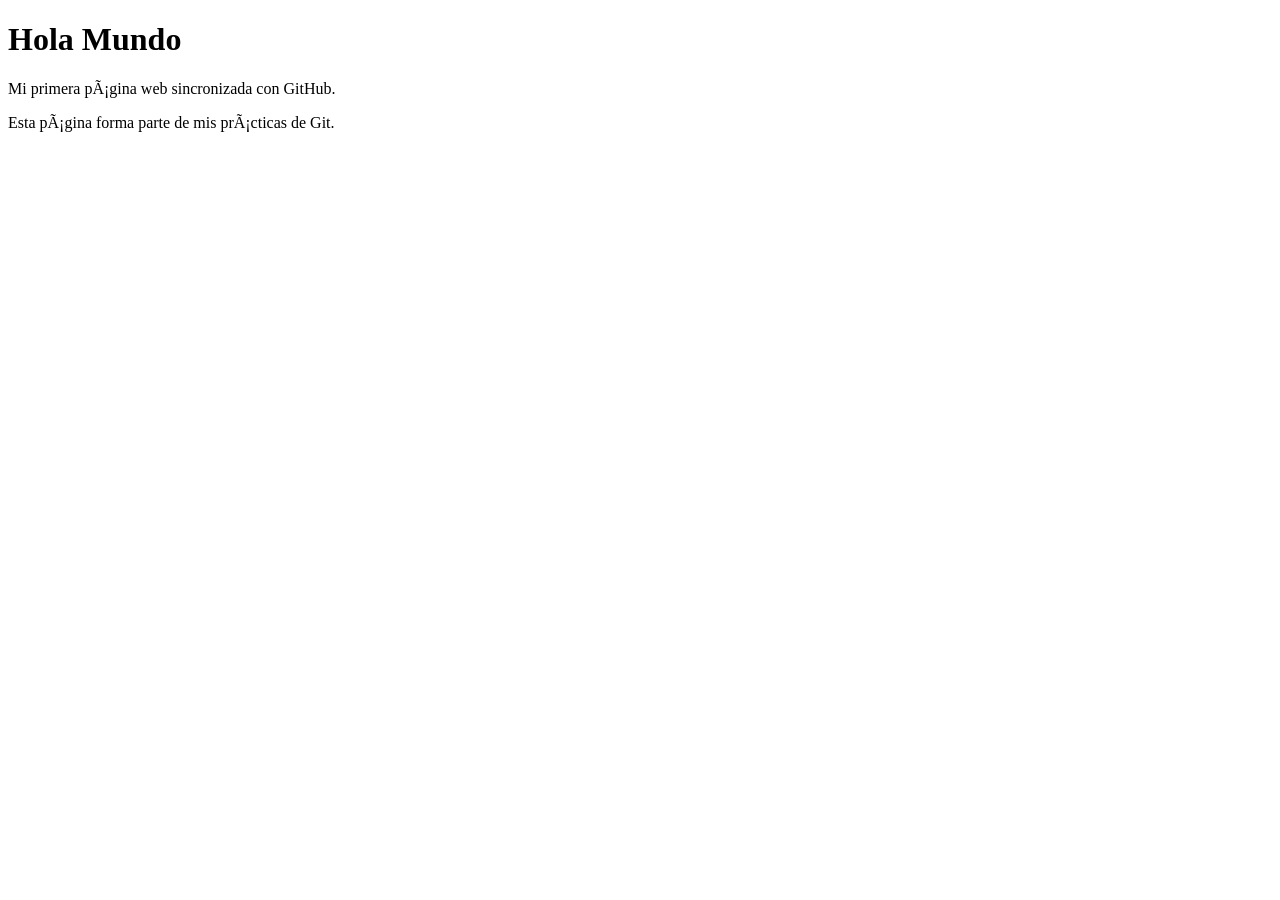
==== web/index.html @ e83773e4 "Añado descripción a la página web" ====
<!DOCTYPE html>
<html lang="es">
<head>
<meta charset=UTF-8">
<title>Mi primera página</title>
</head>
<body>
<h1>Hola Mundo</h1>
<p>Mi primera página web sincronizada con GitHub.</p>
</body>
</html>
<p>Esta página forma parte de mis prácticas de Git.</p>
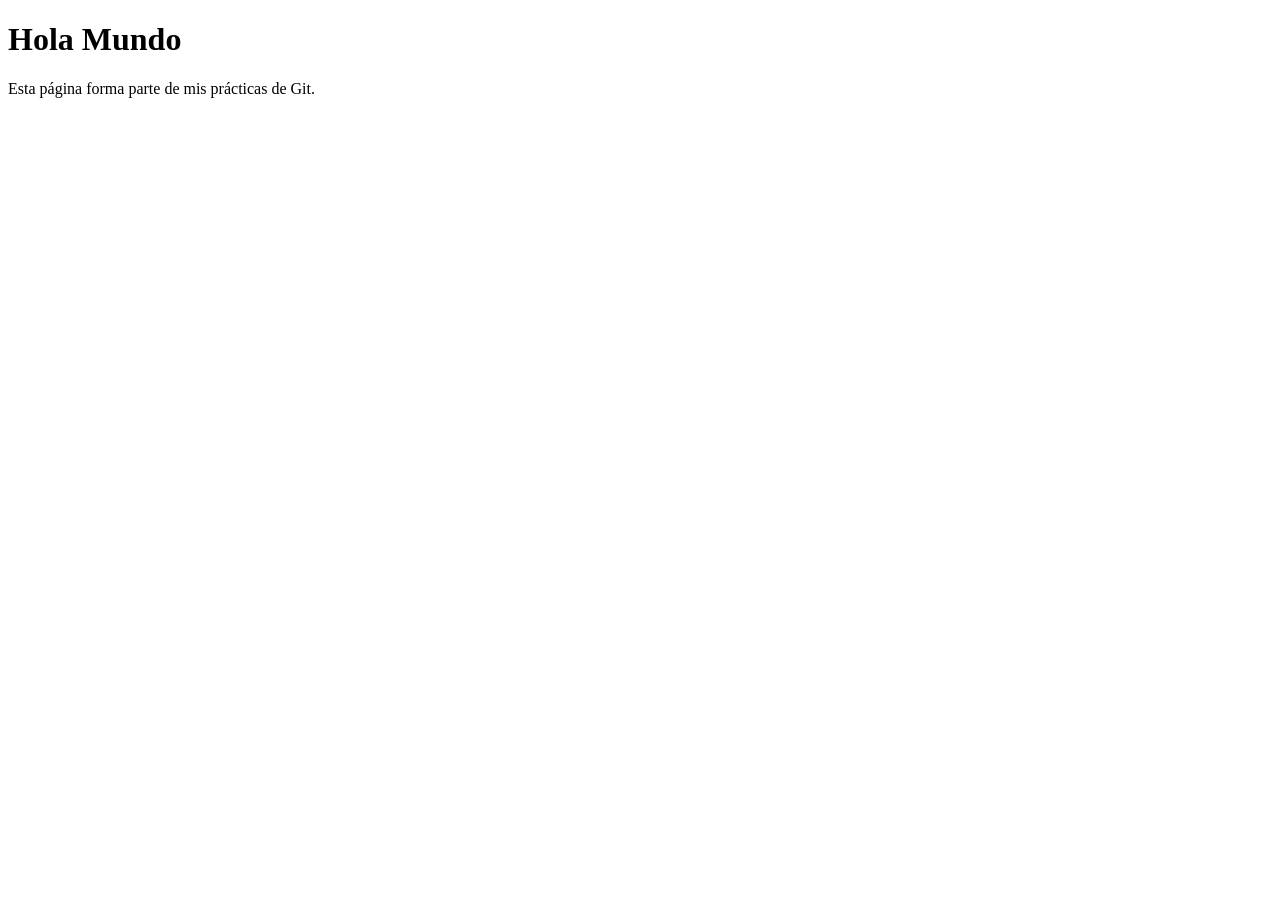
==== commit ca152bae: "Añado estilos a la página" ====
--- a/web/index.html
+++ b/web/index.html
@@ -1,12 +1,12 @@
 <!DOCTYPE html>
 <html lang="es">
 <head>
-<meta charset=UTF-8">
-<title>Mi primera página</title>
+    <meta charset="UTF-8">
+    <title>Mi primera página</title>
+    <link rel="stylesheet" href="estilos.css">
 </head>
 <body>
-<h1>Hola Mundo</h1>
-<p>Mi primera página web sincronizada con GitHub.</p>
+    <h1>Hola Mundo</h1>
+    <p>Esta página forma parte de mis prácticas de Git.</p>
 </body>
 </html>
-<p>Esta página forma parte de mis prácticas de Git.</p>
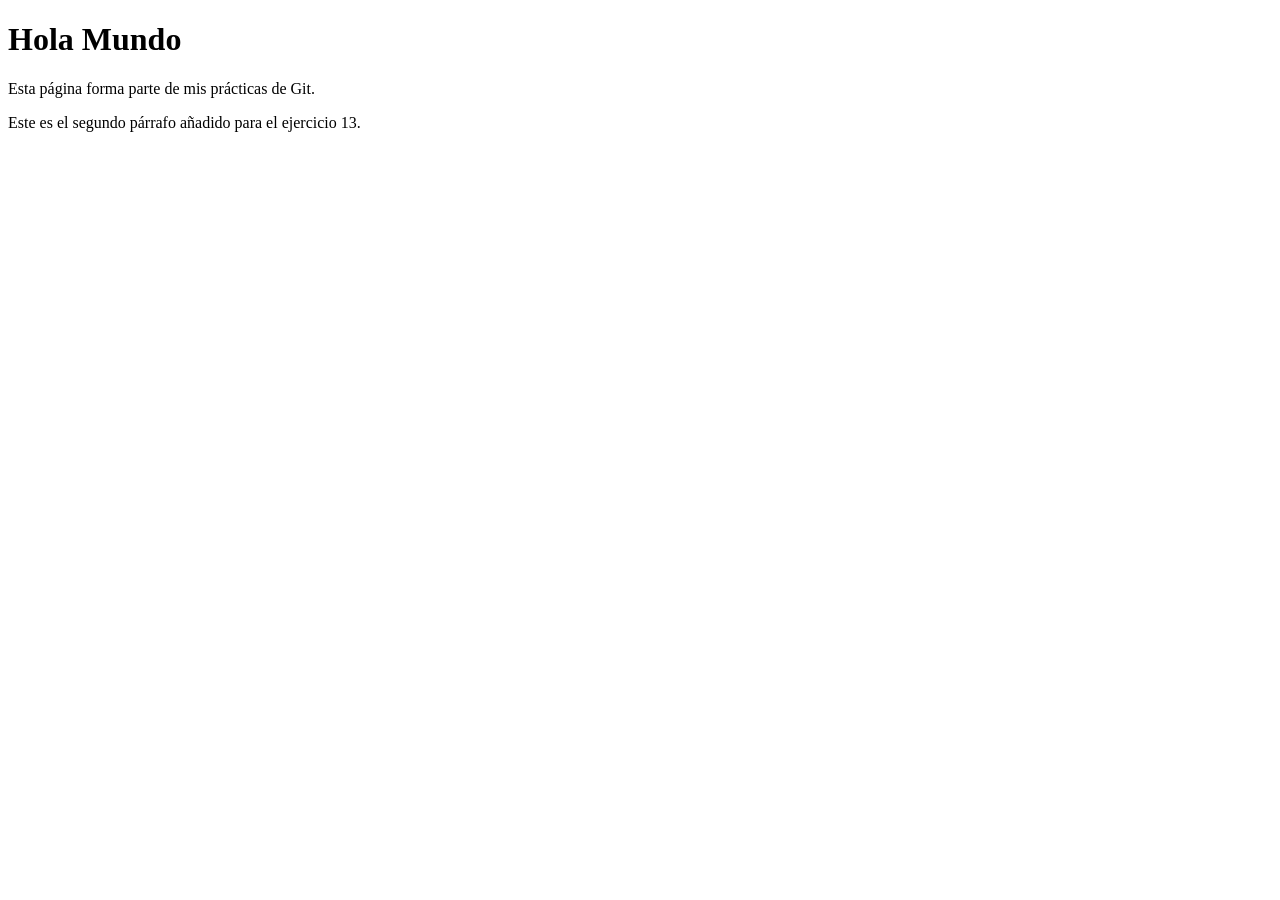
==== commit e00a02d1: "Cambio el título y añado un segundo párrafo a la página" ====
--- a/web/index.html
+++ b/web/index.html
@@ -2,11 +2,12 @@
 <html lang="es">
 <head>
     <meta charset="UTF-8">
-    <title>Mi primera página</title>
+    <title>Mi Página de Prácticas de Git</title>
     <link rel="stylesheet" href="estilos.css">
 </head>
 <body>
     <h1>Hola Mundo</h1>
     <p>Esta página forma parte de mis prácticas de Git.</p>
+    <p>Este es el segundo párrafo añadido para el ejercicio 13.</p>
 </body>
 </html>
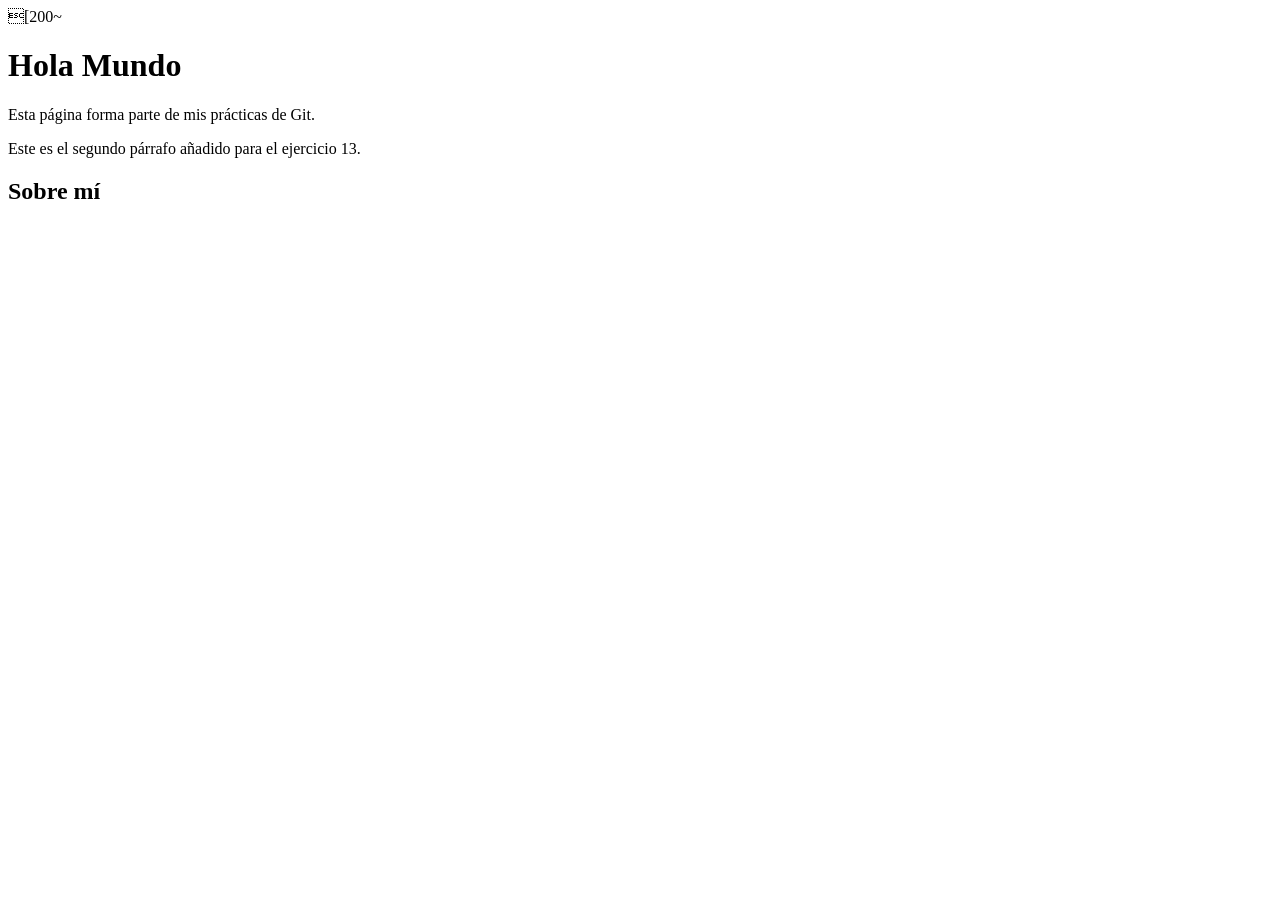
==== commit 0c26a9d6: "Añado apartado sobre mí" ====
--- a/web/index.html
+++ b/web/index.html
@@ -1,4 +1,4 @@
-<!DOCTYPE html>
+[200~<!DOCTYPE html>
 <html lang="es">
 <head>
     <meta charset="UTF-8">
@@ -9,5 +9,6 @@
     <h1>Hola Mundo</h1>
     <p>Esta página forma parte de mis prácticas de Git.</p>
     <p>Este es el segundo párrafo añadido para el ejercicio 13.</p>
+    <h2>Sobre mí</h2>
 </body>
 </html>
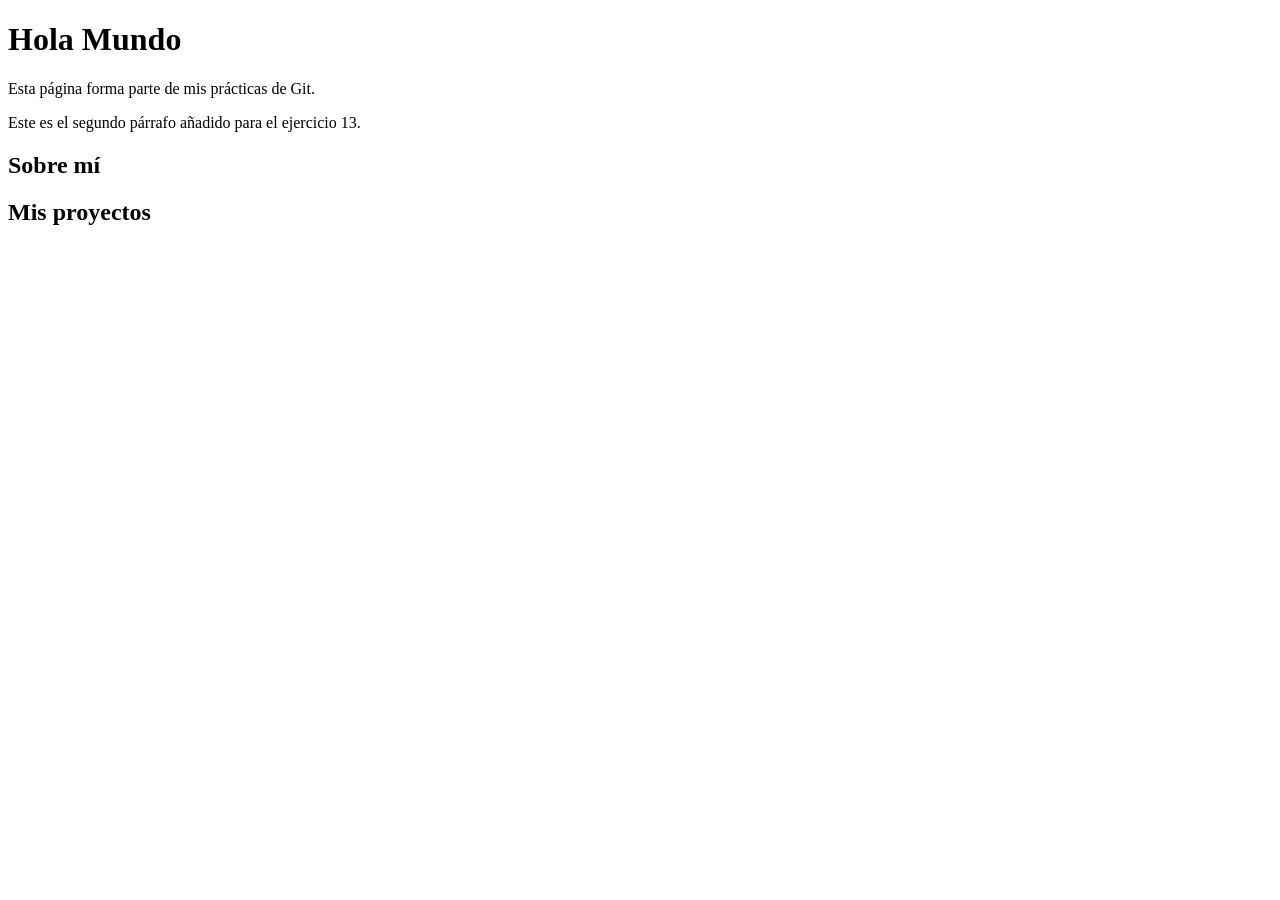
==== commit 274e76de: "Añado apartado de mis proyectos" ====
--- a/web/index.html
+++ b/web/index.html
@@ -1,4 +1,4 @@
-[200~<!DOCTYPE html>
+<!DOCTYPE html>
 <html lang="es">
 <head>
     <meta charset="UTF-8">
@@ -10,5 +10,6 @@
     <p>Esta página forma parte de mis prácticas de Git.</p>
     <p>Este es el segundo párrafo añadido para el ejercicio 13.</p>
     <h2>Sobre mí</h2>
+    <h2>Mis proyectos</h2>
 </body>
 </html>
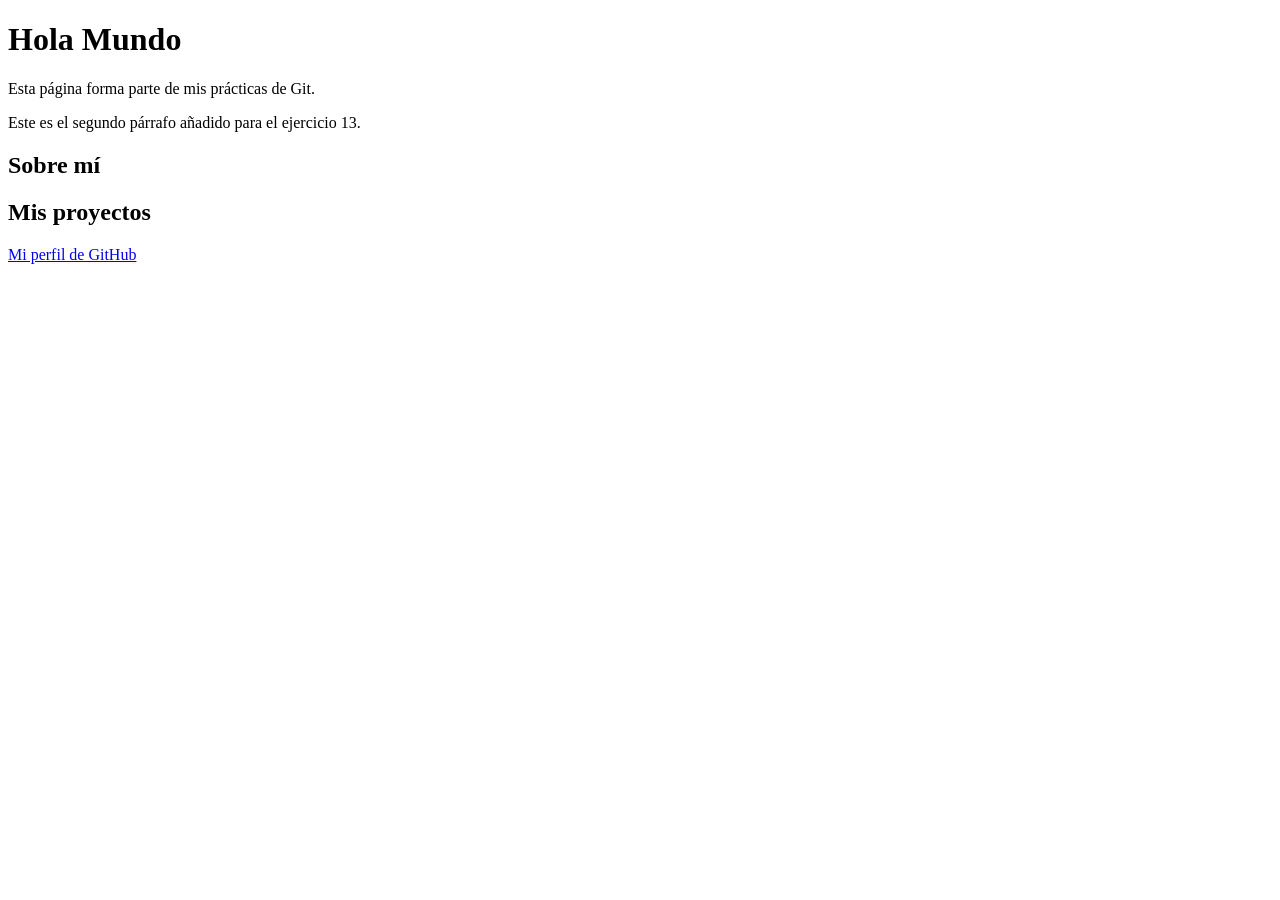
==== commit cd19d3de: "Añado enlace a GitHub" ====
--- a/web/index.html
+++ b/web/index.html
@@ -11,5 +11,6 @@
     <p>Este es el segundo párrafo añadido para el ejercicio 13.</p>
     <h2>Sobre mí</h2>
     <h2>Mis proyectos</h2>
+    <a href="https://github.com">Mi perfil de GitHub</a>
 </body>
 </html>
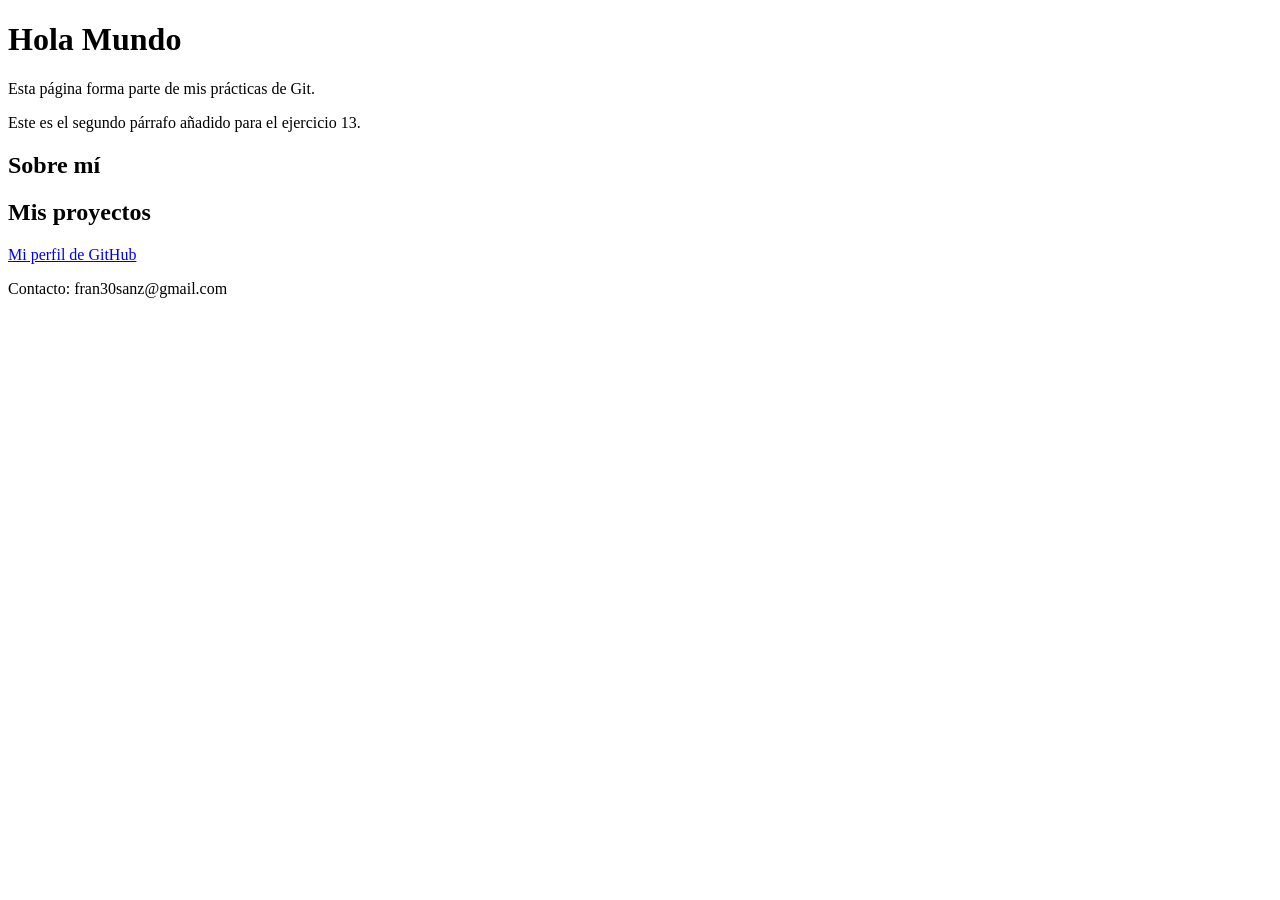
==== commit 8528e4b0: "Añado información de contacto" ====
--- a/web/index.html
+++ b/web/index.html
@@ -2,7 +2,7 @@
 <html lang="es">
 <head>
     <meta charset="UTF-8">
-    <title>Mi Página de Prácticas de Git</title>
+    <title>Prácticas Oficiales de Git y GitHub</title>
     <link rel="stylesheet" href="estilos.css">
 </head>
 <body>
@@ -12,5 +12,6 @@
     <h2>Sobre mí</h2>
     <h2>Mis proyectos</h2>
     <a href="https://github.com">Mi perfil de GitHub</a>
+    <p>Contacto: fran30sanz@gmail.com</p>
 </body>
 </html>
